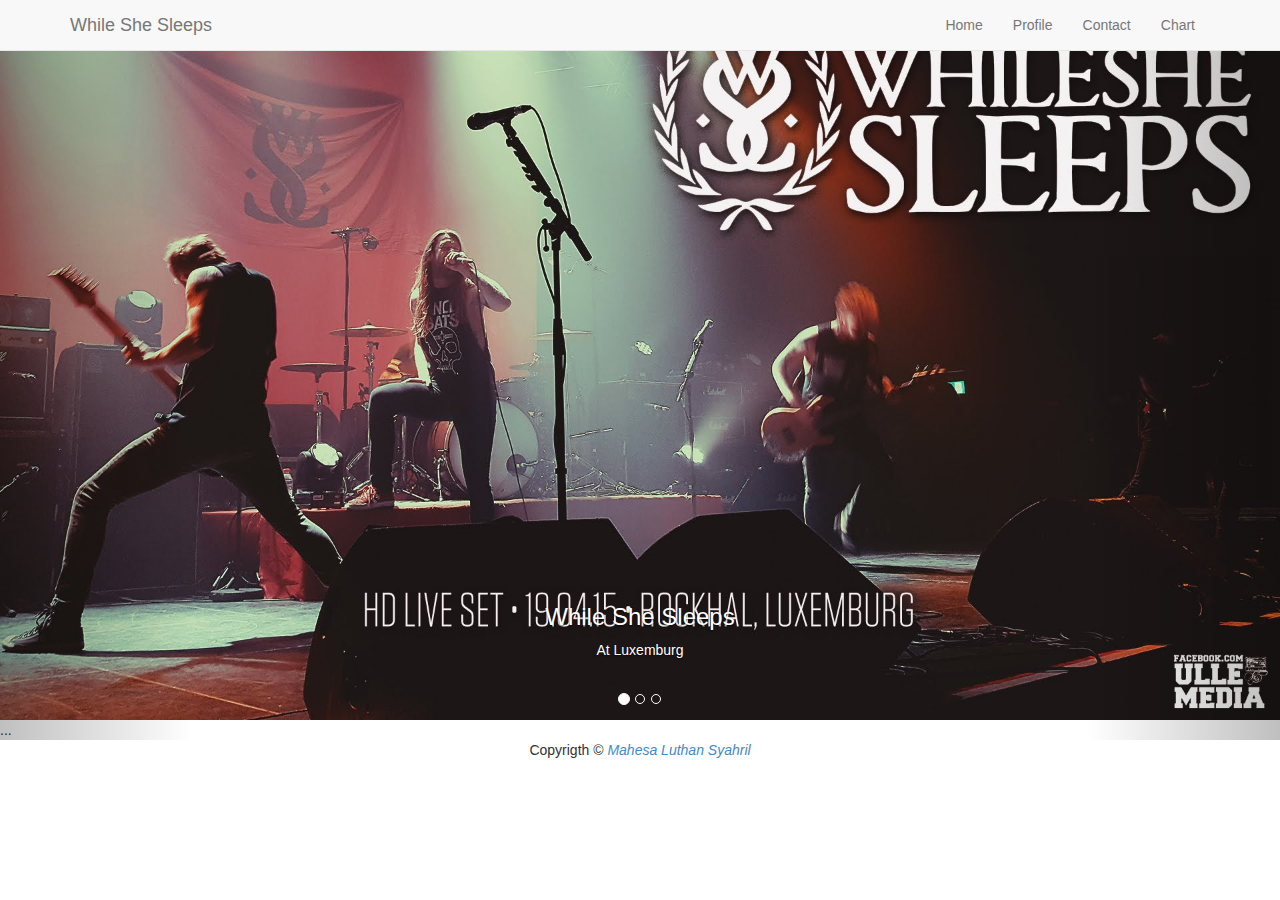
==== HTML lagi/Index.html @ e563a665 "Add project files." ====
﻿<!DOCTYPE html>
<html>
<head>
    <title>HTML</title>
	<meta charset="utf-8" />
    <!--<link rel="stylesheet" href="style/default/default.css" type="text/css" media="screen" />
    <script src="script/jQuery-2.1.4.min.js"></script>
    <script src="script/jquery.cycle2.min.js"></script>-->
    <link rel="stylesheet" type="text/css" href="bootstrap.min.css">
    <script src="jquery.min.js"></script>
    <script src="bootstrap.min.js"></script>
    <script src="script/carousel.js"></script>
    
</head>
<body>
    <nav class="navbar navbar-default navbar-fixed-top">
        <div class="container">
            <div class="container-fluid">
                <!-- Brand and toggle get grouped for better mobile display -->
                <div class="navbar-header">
                    <button type="button" class="navbar-toggle collapsed" data-toggle="collapse" data-target="#bs-example-navbar-collapse-1" aria-expanded="false">
                        <span class="sr-only">Toggle navigation</span>
                        <span class="icon-bar"></span>
                        <span class="icon-bar"></span>
                        <span class="icon-bar"></span>
                    </button>
                    <a class="navbar-brand active" href="https://en.wikipedia.org/wiki/While_She_Sleeps" target="_blank">While She Sleeps</a>
                </div>

                <!-- Collect the nav links, forms, and other content for toggling -->
                <div class="collapse navbar-collapse" id="bs-example-navbar-collapse-1">
                    <ul class="nav navbar-nav navbar-right">
                        <li><a href="#">Home</a></li>
                        <li><a href="Profile.html">Profile</a></li>
                        <li><a href="Contact.html">Contact</a></li>
                        <li><a href="Chart.html">Chart</a></li>
                    </ul>
                </div><!-- /.navbar-collapse -->
            </div><!-- /.container-fluid -->
        </div>
    </nav>

    
    <div id="carousel" class="carousel slide" data-ride="carousel">
        <!-- Indicators -->
        <ol class="carousel-indicators">
            <li data-target="#carousel" data-slide-to="0" class="active"></li>
            <li data-target="#carousel" data-slide-to="1"></li>
            <li data-target="#carousel" data-slide-to="2"></li>
        </ol>

        <!-- Wrapper for slides -->
        <div class="carousel-inner" role="listbox">
            <div class="item active">
                <img src="content/img/img1.jpg" alt="While She Sleeps">
                <div class="carousel-caption">
                    <h3>While She Sleeps</h3>
                    <p>At Luxemburg</p>
                </div>
            </div>
            <div class="item">
                <img src="content/img/img2.jpg" alt="While She Sleeps">
                <div class="carousel-caption">
                    <h3>While She Sleeps</h3>
                    <p>Logo</p>
                </div>
            </div>
            <div class="item">
                <img src="content/img/img3.jpg" alt="While She Sleeps">
                <div class="carousel-caption">
                    <h3>While She Sleeps</h3>
                    <p>Members</p>
                </div>
            </div>
            ...
        </div>

        <!-- Controls -->
        <a class="left carousel-control" href="#carousel" role="button" data-slide="prev">
            <span class="glyphicon glyphicon-chevron-left" aria-hidden="true"></span>
            <span class="sr-only">Previous</span>
        </a>
        <a class="right carousel-control" href="#carousel" role="button" data-slide="next">
            <span class="glyphicon glyphicon-chevron-right" aria-hidden="true"></span>
            <span class="sr-only">Next</span>
        </a>
    </div>

 <div class="yaya">
     <center>Copyrigth &copy; <a href="https://www.facebook.com/MahesaGontierBurnley"><i>Mahesa Luthan Syahril</i></a></center> 
 </div>
</body>
</html>
---- HTML lagi/style/default/default.css ----
* { margin: 0; padding: 0; }
img { max-width: 100%; }
.cycle-slideshow {
    width: 100%;
    max-width: 960px;
    display: block;
    position: relative;
    margin: 20px auto;
    overflow: hidden;
}
.cycle-prev, .cycle-next {
    font-size: 200%;
    color: #fff;
    display: block;
    position: absolute;
    top: 50%;
    z-index: 9999;
    cursor: pointer;
    margin-top: -16px;
}
.cycle-prev { left: 42px; }
.cycle-next { right: 62px; }
.cycle-pager {
    position: absolute;
    width: 100%;
    height: 10px;
    bottom: 10px;
    z-index: 9999;
    text-align: center;
}
.cycle-pager span {
    text-indent: 100%;
    top: 100px;
    width: 10px;
    height: 10px;
    display: inline-block;
    border: 1px solid #fff;
    border-radius: 50%;
    margin: 0 10px;
    white-space: nowrap;
    cursor: pointer;
}
.cycle-pager-active { background-color: #fff; }

.yaya
{
align-content :center;
}

.prev, .next {
    cursor: pointer;
    position: absolute;
    top: 50%;
    width: auto;
    margin-top: -22px;
    padding: 16px;
    color: white;
    font-weight: bold;
    font-size: 18px;
    transition: 0.6s ease;
    border-radius: 0 3px 3px 0;
}

  .chart
  {
      align-content:center;
      bottom : inherit;
      margin-bottom : 20px;
  }
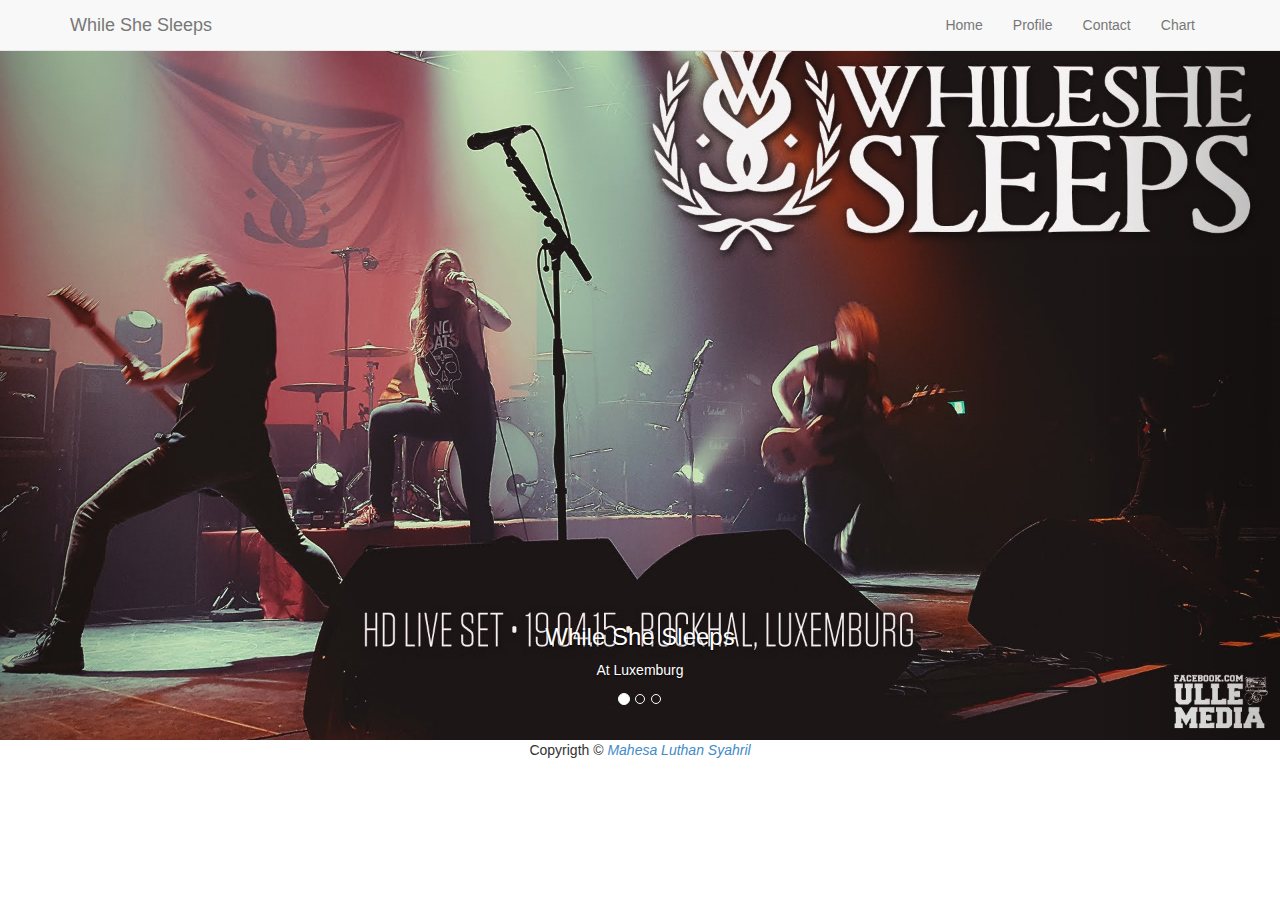
==== commit 8fb77efc: "HTML" ====
--- a/HTML lagi/Index.html
+++ b/HTML lagi/Index.html
@@ -1,7 +1,7 @@
 ﻿<!DOCTYPE html>
 <html>
 <head>
-    <title>HTML</title>
+    <title>While She Sleeps</title>
 	<meta charset="utf-8" />
     <!--<link rel="stylesheet" href="style/default/default.css" type="text/css" media="screen" />
     <script src="script/jQuery-2.1.4.min.js"></script>
@@ -10,13 +10,16 @@
     <script src="jquery.min.js"></script>
     <script src="bootstrap.min.js"></script>
     <script src="script/carousel.js"></script>
+    <style>
+        header{background-color:black;color:white}
+    </style>
     
 </head>
 <body>
-    <nav class="navbar navbar-default navbar-fixed-top">
+    <nav class="navbar navbar-default navbar-fixed-top" >
         <div class="container">
             <div class="container-fluid">
-                <!-- Brand and toggle get grouped for better mobile display -->
+                <!-- Brand for toggle -->
                 <div class="navbar-header">
                     <button type="button" class="navbar-toggle collapsed" data-toggle="collapse" data-target="#bs-example-navbar-collapse-1" aria-expanded="false">
                         <span class="sr-only">Toggle navigation</span>
@@ -24,10 +27,11 @@
                         <span class="icon-bar"></span>
                         <span class="icon-bar"></span>
                     </button>
+                    <!-- While she sleep toggle and linked to wikipedia -->
                     <a class="navbar-brand active" href="https://en.wikipedia.org/wiki/While_She_Sleeps" target="_blank">While She Sleeps</a>
                 </div>
 
-                <!-- Collect the nav links, forms, and other content for toggling -->
+                <!-- Nav toggle -->
                 <div class="collapse navbar-collapse" id="bs-example-navbar-collapse-1">
                     <ul class="nav navbar-nav navbar-right">
                         <li><a href="#">Home</a></li>
@@ -40,7 +44,8 @@
         </div>
     </nav>
 
-    
+    <br />
+
     <div id="carousel" class="carousel slide" data-ride="carousel">
         <!-- Indicators -->
         <ol class="carousel-indicators">
@@ -49,7 +54,7 @@
             <li data-target="#carousel" data-slide-to="2"></li>
         </ol>
 
-        <!-- Wrapper for slides -->
+        <!-- Slide Picture -->
         <div class="carousel-inner" role="listbox">
             <div class="item active">
                 <img src="content/img/img1.jpg" alt="While She Sleeps">
@@ -72,10 +77,9 @@
                     <p>Members</p>
                 </div>
             </div>
-            ...
         </div>
 
-        <!-- Controls -->
+        <!-- Left And Rigth -->
         <a class="left carousel-control" href="#carousel" role="button" data-slide="prev">
             <span class="glyphicon glyphicon-chevron-left" aria-hidden="true"></span>
             <span class="sr-only">Previous</span>
@@ -86,6 +90,7 @@
         </a>
     </div>
 
+ <!-- footer without footer-->
  <div class="yaya">
      <center>Copyrigth &copy; <a href="https://www.facebook.com/MahesaGontierBurnley"><i>Mahesa Luthan Syahril</i></a></center> 
  </div>
--- a/HTML lagi/style/default/default.css
+++ b/HTML lagi/style/default/default.css
@@ -66,4 +66,12 @@
       align-content:center;
       bottom : inherit;
       margin-bottom : 20px;
+  }
+
+  .Profile
+  {
+      width:auto;
+      margin: 50%;
+      align-content:left;
+    
   }